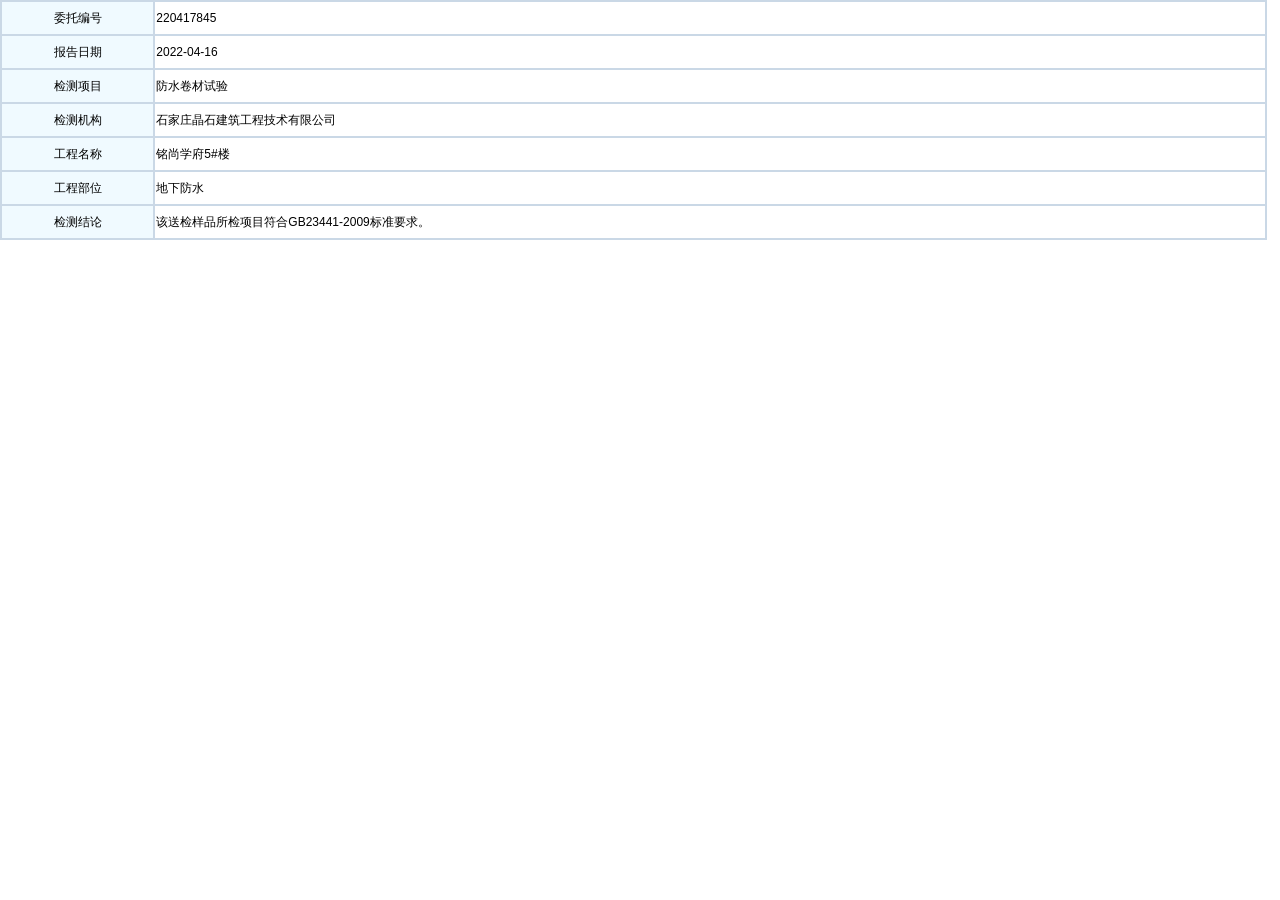
==== index.html @ 463c1600 "zyx" ====
<!DOCTYPE html PUBLIC "-//W3C//DTD XHTML 1.0 Transitional//EN" "http://www.w3.org/TR/xhtml1/DTD/xhtml1-transitional.dtd">
<!-- saved from url=(0087)http://43.157.2.85:7002/RegisterConclusion.aspx?synum=sz009a0001529553&organcode=sz011a -->
<html xmlns="http://www.w3.org/1999/xhtml"><head><meta http-equiv="Content-Type" content="text/html; charset=UTF-8"><title>
	检测结果
</title>
    <link href="./检测结果_files/Style.css" rel="stylesheet"><style type="text/css">@charset "utf-8";
			:focus {outline:none;}
			.jsfylayer a { color:#555;}
			.jsfylayer a:hover { color:#ff5f50;}
			.jsfylayer i,.jsfylayer em { list-style:none; font-style:normal;}
			.jsfylayer img{ display:block;}
			.jsfylayer li { list-style:none;}
			.jsfylayer ul { padding:0px;}
			.jsfylayer { text-align:left;color:#333;display:none;position:fixed; width:400px; background:#f5f6f7; height:100%; top: 0; right:0; z-index: 200000000; border-left:1px solid #dcdcde; font-size:14px; font-family:"微软雅黑";}
			.jsfytop { height:35px; line-height:35px; text-align:center;}
			.jsfytop .jsfytt em { color:#4285f4; font-weight:bold;}
			.jsfytop .jsfytt i { width:20px; height:20px; display:inline-block; background:url([data-uri]) no-repeat -41px -1px; vertical-align: middle; margin:0px 3px;}
			.jsfyprev,.jsfynext,.jsfyclose { width:40px; height:35px; float:left; cursor:pointer;}
			.jsfyclose { float:right;}
			.jsfyprev i,.jsfynext i,.jsfyclose i {background:url([data-uri]) no-repeat 0px -2px; width:20px; height:20px; display:inline-block;vertical-align: middle; float:left; margin:8px;}
			.jsfynext i { background-position:-20px -2px;}
			.jsfyclose i { background-position:-60px -2px;}
			.jsfynext:hover i { background-position:-20px -22px;}
			.jsfyclose:hover i { background-position:-60px -22px;}
			.jsfytt { float:left; margin-left:35px;}
			.jsfyno { opacity:0.3;}
			.jsfybox { margin:15px 5px 15px 15px; padding-right:10px; position:relative; overflow:hidden; overflow-y:scroll; height:95%;}
			.jsfybtn {}
			.jsfybtn span { height:30px; border:1px solid #e3e3e3; border-radius:4px; width:80px; float:left; line-height:30px; text-align:center; margin-right:10px; background:#fff; cursor:pointer;}
			.jsfybtn span:hover {color:#4285f4;box-shadow:0 0 5px #e3e3e3;}
			.jsfybtn i { float:left; width:20px; height:20px;background:url([data-uri]) no-repeat -81px -1px; width:20px; height:20px; margin:5px 10px 0 0; cursor:pointer;}
			.jsfytype { position:absolute; top:40px; left:0px; width:205px; height:auto; background:#fff; box-shadow:0 0 15px #e3e3e3; padding:15px; border:1px solid #efefef; display:none;}
			.jsfytype span { width:50%; text-align: center; height:35px; float:left; line-height:35px;}
			.jsfytype span:hover { color:#4285f4; cursor:pointer;}
			.jsfytype i { width:80px; background:#fff; height:15px; margin:-30px 0 0 -16px; float:left;border:1px solid #efefef; border-top:none; border-bottom:none;border-radius:4px 4px 0 0; }
			#jsfyb { left:122px;}
			.jsfybtn span.jsfyfy {color:#4285f4; border:1px solid #4285f4;}
			.jsfybtn span.jsfyfy:hover {box-shadow:0 0 5px #c6e2ff;}
			.jsfyinput { margin:8px auto; background:#fff; display:inline-block;width:100%; min-height:200px;border:1px solid #f3f3f3;box-shadow:0 0 15px #eee; border-radius:2px; position:relative;}
			.jsfyinput:hover { border:1px solid #c9ddff;}
			.jsfyinputclose {display:none;background:url([data-uri]) no-repeat -60px -2px; width:20px; height:20px; position: absolute; right:10px; top:15px; cursor:pointer;}
			.jsfyinputclose:hover { background-position:-60px -22px;}
			.jsfyinputhide { display:none;width:250px;}
			.jsfytext { width:80%; height:180px; overflow:visible; border:none; padding:10px 5% 10px 5%; font-size:14px; line-height:22px; resize:none;}
			.jsfyhistory,.jsfyg { background:#fff;box-shadow:0 0 15px #e3e3e3; border-radius:2px;}
			.jsfyhistory h5 { height:45px; line-height:45px; margin:0px; padding:0px 15px; border-bottom:1px solid #e3e3e3; font-size:14px; font-weight:normal; text-align:center; color:#666666;}
			.jsfyhistory h5 strong { float:left; font-weight:normal; color:#333; font-size:16px; height:45px; line-height:45px;}
			.jsfyhistory h5 em { float:right; height:45px; line-height:45px;}
			.jsfyhistory h5 em.num { color:#4285f4; float:none; margin:0px 5px;}
			.jsfyhistory ul { margin:0px 0; float:left; width:100%;}
			.jsfyhistory li {text-align:left;cursor: pointer; padding:15px;border-bottom:1px solid #e8e8e8; background:#f8f8f8;}
			.jsfyhistory li p { height:25px; line-height:25px; width:100%;overflow: hidden;text-overflow:ellipsis;white-space: nowrap;}
			.jsfyhistory li span { color:#aaa;}
			.jsfyhistory li span  i{ width:20px; height:20px; background:url([data-uri]) no-repeat -40px -21px; display: inline-block; vertical-align:middle; margin:0px 5px;}
			.jsfyhistory li:hover{ background:#f6f6f6;}
			.jsfynotice { line-height:30px; color:#aaa; padding:10px 15px; background:#fff;}
			.jsfyg { margin:15px auto; padding-bottom:15px;}
			.jsfyg h5 { height:35px; line-height:35px; padding:0px 15px 0px 5px; border-bottom:1px solid #e3e3e3; font-size:14px; background:#fff; font-weight:normal;}
			.jsfyg h5 span i {width:20px; height:20px; background:url([data-uri]) no-repeat -120px 0px; display: inline-block; vertical-align:middle; margin:0px 5px;}
			.jsfyg h5 em ,.webgcopy,.webbcopy{ float:right;width:20px; height:20px; background:url([data-uri]) no-repeat -100px 0px; display: inline-block; vertical-align:middle; margin:7px 0px;}
			.jsfyg h5 em:hover { background-position:-100px -20px; cursor:pointer;}
			.jsfyg h5 span i.bd { background-position:-120px -22px; width:60px;}
			.jsfyg p { margin:15px; line-height:26px;word-wrap:break-word;word-break:break-all;}
			.jsfytxt { position:relative;}
			.jsfyloading { margin:20px auto; display:block; text-align:center; width:35px; height:35px;}
			.jsfytxtlayer { font-size:14px; color:#333;position:absolute; left:50%; top:30px; margin-left:-100px; background:#fff; width:340px; height:260px; padding:5px;z-index:200000001; border:1px solid #cfcfcf;}
			.jsfytxtlayer .jsfyg{ margin:0px auto 10px auto; box-shadow:none; border-bottom:1px solid #e8e8e8; padding-bottom:10px;}
			.jsfytxtlayer .jsfyg h5 { border-bottom:none; margin:10px auto 5px auto;}
			.jsfytxtlayer .jsfyg p { margin:5px 10px;}
			.jsfytxtlayer .jsfyg:last-child{ border-bottom:none;}
			.jsfycorner { width: 0px;height: 0px;border-width: 8px 8px;border-color: transparent transparent #fff;border-style: solid; position: absolute; top:-15px; left:28%; margin-left:-8px; z-index:100001;}
			.jsfycornerbg { width: 0px;height: 0px;border-width: 9px 9px;border-color: transparent transparent #cfcfcf;border-style: solid; position: absolute; top:-18px; left:28%; margin-left:-9px; z-index:100001;}
			.jsfyopenbox {text-align:left;background:#fff;box-shadow:0 0 15px #e3e3e3;height:45px; line-height:45px; padding:0px 15px; border-bottom:1px solid #e3e3e3;color:#666666; margin-bottom:8px;}
			.jsfyopenbox strong { font-size:14px; font-weight:normal;}
			.jsfyopenbox span { cursor: pointer;float:right; height:18px; width:40px; background:#c3c3c7; border-radius:20px; margin:15px 0 0 0;}
			.jsfyopenbox span i { float:left; margin:3px; width:12px; height:12px; border-radius:10px; background:#fff;}
			.jsfyopenbox span.jsfyopen { background:#50ba5f;}
			.jsfyopenbox span.jsfyopen i { float:right;}
			#jsfyclear { color:#333;cursor: pointer;}
			.jsfytxtlayerbox { margin:0px 10px; width:320px; height:250px; padding:5px; overflow-y:scroll;}
			.jsfytxtlayerbox::-webkit-scrollbar {
			        width:6px;
			        background-color:#fff;
			        } /* 滚动槽 */ ::-webkit-scrollbar-track {
			        border-radius:10px;
			        } /* 滚动条滑块 */ ::-webkit-scrollbar-thumb {
			        border-radius:10px;
			        background:#d7d7d7;
			        }
			.jsfytxttotal  {position: absolute;right: 10px;bottom: 5px; color:#666;}
		</style><style id="tsbrowser_video_independent_player_style" type="text/css">
      [tsbrowser_force_max_size] {
        width: 100% !important;
        height: 100% !important;
        left: 0px !important;
        top: 0px !important;
        margin: 0px !important;
        padding: 0px !important;
        transform: none !important;
      }
      [tsbrowser_force_fixed] {
        position: fixed !important;
        z-index: 9999 !important;
        background: black !important;
      }
      [tsbrowser_force_hidden] {
        opacity: 0 !important;
        z-index: 0 !important;
      }
      [tsbrowser_hide_scrollbar] {
        overflow: hidden !important;
      }
      [tsbrowser_display_none] {
        display: none !important;
        visibility: hidden !important;
        opacity: 0 !important;
      }
      [tsbrowser_force_show] {
        display: black !important;
        visibility: visible !important;
        opacity: 0;
      }</style></head>

<body style="">
    <form name="form1" method="post" action="http://211.90.38.39:8001/Jcjg_HBS_Idal/RegisterConclusion.aspx?synum=sz009a0001529553&amp;organcode=sz009a" id="form1">
<div>
<input type="hidden" name="__VIEWSTATE" id="__VIEWSTATE" value="/[base64]/PBINifLXKHbpG4kPiZwIKzQg==">
</div>

    <div>
        <table class="table">
            <tbody><tr>
                <th style="width: 12%;">
                    委托编号
                </th>
                <td id="txtWTNum">220417845</td>

            </tr>
            <tr>
                <th style="width: 12%;">
                    报告日期
                </th>
                <td id="txtRptData">2022-04-16</td>

            </tr>
            <tr>
                <th style="width: 12%;">
                    检测项目
                </th>
                <td id="txtItemName">防水卷材试验</td>

            </tr>
            <tr>
                <th style="width: 12%;">
                    检测机构
                </th>
                <td id="lbl_EnterpriseName">石家庄晶石建筑工程技术有限公司</td>

            </tr>
            <tr>
                <th style="width: 12%;">
                    工程名称
                </th>
                <td id="lbl_ProjectName">铭尚学府5#楼</td>

            </tr>
            <tr>
                <th style="width: 12%;">
                    工程部位
                </th>
                <td id="lbl_gj_name">地下防水</td>

            </tr>
            <tr>
                <th style="width: 12%;">
                    检测结论
                </th>
                <td id="lbl_note">该送检样品所检项目符合GB23441-2009标准要求。</td>

            </tr>
        </tbody></table>
    </div>
    </form>



		<div class="jsfylayer">	        <div class="jsfytop">	            <span class="jsfyprev" title="前进"><i></i></span>	            <span class="jsfynext jsfyno" title="后退"><i></i></span>	            <span class="jsfytt"><i></i>极速翻译 - <em>在线翻译</em></span>	            <span class="jsfyclose" title="关闭"><i></i></span>	        </div>	        <div><img src="[data-uri]"></div>	        <div class="jsfybox">	            <div class="jsfybtn">	                <span class="jsfyjc">自动检测</span>	                <i></i>	                <span class="jsfyzw">英语</span>	                <span class="jsfyfy" title="翻译">翻译</span>	            </div>	            <div class="jsfyinput">					<div class="jsfyinputhide"></div>	                <textarea placeholder="输入要翻译的文字" class="jsfytext" id="jscontent"></textarea>	                <span class="jsfyinputclose"></span>					<div class="jsfytxttotal"><i>0</i>/1000</div>	            </div>	            <div class="jsfytype" id="jsfya">	                <i></i>					<span data-gid="auto" data-id="auto">自动识别</span>					<span data-gid="zh" data-id="zh">中文</span>					<span data-gid="en" data-id="en">英语</span>					<span data-gid="ja" data-id="jp">日语</span>					<span data-gid="ko" data-id="kor">韩语</span>					<span data-gid="fr" data-id="fra">法语</span>					<span data-gid="de" data-id="de">德语</span>					<span data-gid="es" data-id="spa">西班牙语</span>					<span data-gid="it" data-id="it">意大利语</span>					<span data-gid="pt" data-id="pt">葡萄牙语</span>					<span data-gid="vi" data-id="vie">越南语</span>					<span data-gid="th" data-id="th">泰语</span>					<span data-gid="ar" data-id="ara">阿拉伯语</span>					<span data-gid="ru" data-id="ru">俄语</span>					<span data-gid="el" data-id="el">希腊语</span>					<span data-gid="nl" data-id="nl">荷兰语</span>					<span data-gid="pl" data-id="pl">波兰语</span>					<span data-gid="da" data-id="dan">丹麦语</span>					<span data-gid="sv" data-id="swe">瑞典语</span>	            </div>	            <div class="jsfytype" id="jsfyb">	                <i></i>					<span data-gid="en" data-id="en">英语</span>					<span data-gid="zh" data-id="zh">中文</span>					<span data-gid="ja" data-id="jp">日语</span>					<span data-gid="ko" data-id="kor">韩语</span>					<span data-gid="fr" data-id="fra">法语</span>					<span data-gid="de" data-id="de">德语</span>					<span data-gid="es" data-id="spa">西班牙语</span>					<span data-gid="it" data-id="it">意大利语</span>					<span data-gid="pt" data-id="pt">葡萄牙语</span>					<span data-gid="vi" data-id="vie">越南语</span>					<span data-gid="th" data-id="th">泰语</span>					<span data-gid="ar" data-id="ara">阿拉伯语</span>					<span data-gid="ru" data-id="ru">俄语</span>					<span data-gid="el" data-id="el">希腊语</span>					<span data-gid="nl" data-id="nl">荷兰语</span>					<span data-gid="pl" data-id="pl">波兰语</span>					<span data-gid="da" data-id="dan">丹麦语</span>					<span data-gid="sv" data-id="swe">瑞典语</span>	            </div>	            <div class="jsfyg" id="baidu" style="display:none;">	                <h5><span><i class="bd"></i>百度翻译</span><em title="复制" class="bcopy"></em></h5>	                <p></p>	                <div class="jsfyloading"><img src="[data-uri]"></div>	            </div>	            <div class="jsfyopenbox">	                <strong>快速划词翻译</strong><span><i></i></span>	            </div>	            <div class="jsfyhistory">	                <h5><strong>历史记录</strong><span style="">共<em class="num">30</em>条翻译</span><em id="jsfyclear" style="">清空历史</em></h5>	                <ul><li class="historylists fy97d6b011f66993975b1cab22a51769eb" data-id="fy97d6b011f66993975b1cab22a51769eb">			                        <span>自动检测<i></i>中文</span>			                        <p>Reset link will be generated and sent to the...</p>			                    </li><li class="historylists fyb5165eb89517d025fe11c8799f9ecaf9" data-id="fyb5165eb89517d025fe11c8799f9ecaf9">			                        <span>自动检测<i></i>中文</span>			                        <p>exporter</p>			                    </li><li class="historylists fy313f164d3cb2db1acb05c4b2c7564641" data-id="fy313f164d3cb2db1acb05c4b2c7564641">			                        <span>自动检测<i></i>中文</span>			                        <p>atrues</p>			                    </li><li class="historylists fy4ce0ab5ff1f12b8812c8423958200f64" data-id="fy4ce0ab5ff1f12b8812c8423958200f64">			                        <span>自动检测<i></i>中文</span>			                        <p>offer</p>			                    </li><li class="historylists fyb1eb0260431d29d3e265bef7739b9cf6" data-id="fyb1eb0260431d29d3e265bef7739b9cf6">			                        <span>自动检测<i></i>中文</span>			                        <p>office</p>			                    </li><li class="historylists fybce0ac7227531153b6fdfe38783e710b" data-id="fybce0ac7227531153b6fdfe38783e710b">			                        <span>自动检测<i></i>英文</span>			                        <p>线程池</p>			                    </li><li class="historylists fy20ce45c86ef904b25c9a10d4d4cededd" data-id="fy20ce45c86ef904b25c9a10d4d4cededd">			                        <span>自动检测<i></i>中文</span>			                        <p>Express Personalization (1 step)
Use these p...</p>			                    </li><li class="historylists fy9c546f752257b45eb84e8b9a0640fc4f" data-id="fy9c546f752257b45eb84e8b9a0640fc4f">			                        <span>自动检测<i></i>中文</span>			                        <p>custom</p>			                    </li><li class="historylists fyef246cfbe17caf2e14e8b9967eb2bab2" data-id="fyef246cfbe17caf2e14e8b9967eb2bab2">			                        <span>自动检测<i></i>中文</span>			                        <p>custon</p>			                    </li><li class="historylists fyaa45c48f3f4635c112ad92339d767e32" data-id="fyaa45c48f3f4635c112ad92339d767e32">			                        <span>自动检测<i></i>中文</span>			                        <p>male</p>			                    </li><li class="historylists fy759c05f3eb22e0e154d4d67c6aca9b11" data-id="fy759c05f3eb22e0e154d4d67c6aca9b11">			                        <span>自动检测<i></i>中文</span>			                        <p>feminine</p>			                    </li><li class="historylists fyd76a71b5360a82efa379018229a73b16" data-id="fyd76a71b5360a82efa379018229a73b16">			                        <span>自动检测<i></i>中文</span>			                        <p>fem</p>			                    </li><li class="historylists fy7c7b311fed7e4282fcaa3253fc3ecbed" data-id="fy7c7b311fed7e4282fcaa3253fc3ecbed">			                        <span>自动检测<i></i>中文</span>			                        <p>femini</p>			                    </li><li class="historylists fy7baefa232fe4839c032a911733bd5e52" data-id="fy7baefa232fe4839c032a911733bd5e52">			                        <span>自动检测<i></i>中文</span>			                        <p>gender</p>			                    </li><li class="historylists fy739ee3ebb7db81fa2adaf2fca7967648" data-id="fy739ee3ebb7db81fa2adaf2fca7967648">			                        <span>自动检测<i></i>中文</span>			                        <p>Google only uses this number to protect your...</p>			                    </li><li class="historylists fy6adadad24420768180fbade54f77c84b" data-id="fy6adadad24420768180fbade54f77c84b">			                        <span>自动检测<i></i>中文</span>			                        <p>If you've already signed into Google product...</p>			                    </li><li class="historylists fy58828a8a4530f5adb1d860b16b856499" data-id="fy58828a8a4530f5adb1d860b16b856499">			                        <span>自动检测<i></i>中文</span>			                        <p>Weitere Informationen</p>			                    </li><li class="historylists fyf3aad2af8f54559efb836aceb4132da2" data-id="fyf3aad2af8f54559efb836aceb4132da2">			                        <span>自动检测<i></i>中文</span>			                        <p>weiter</p>			                    </li><li class="historylists fye46e0d2d446c6a50dea7a39158691896" data-id="fye46e0d2d446c6a50dea7a39158691896">			                        <span>自动检测<i></i>中文</span>			                        <p>weiteo</p>			                    </li><li class="historylists fyfa21149e174d0f5fa178fbaf86703868" data-id="fyfa21149e174d0f5fa178fbaf86703868">			                        <span>自动检测<i></i>中文</span>			                        <p>In Chrome anmelden
Melden Sie sich mit Ihrem...</p>			                    </li><li class="historylists fy65fff9facbc4ab295f7c7dc47c6226b4" data-id="fy65fff9facbc4ab295f7c7dc47c6226b4">			                        <span>自动检测<i></i>中文</span>			                        <p>Nicht Ihr Computer? Dann können Sie den Gast...</p>			                    </li><li class="historylists fy38e2af6a671bc2af587f636f1ab26b94" data-id="fy38e2af6a671bc2af587f636f1ab26b94">			                        <span>自动检测<i></i>中文</span>			                        <p>E-Mail-Adresse vergessen?</p>			                    </li><li class="historylists fy36be6f623f4ea4fe40b9dfcbf06dab43" data-id="fy36be6f623f4ea4fe40b9dfcbf06dab43">			                        <span>自动检测<i></i>中文</span>			                        <p>Press any key to start...or Press Ctrl+C to ...</p>			                    </li><li class="historylists fy8472d8e19bb13cd951968fcad155bd16" data-id="fy8472d8e19bb13cd951968fcad155bd16">			                        <span>自动检测<i></i>中文</span>			                        <p>Please enter a number (Default Shadowsocks-P...</p>			                    </li><li class="historylists fy6b6eafe00bfbfd26ed8892fbf26d3e23" data-id="fy6b6eafe00bfbfd26ed8892fbf26d3e23">			                        <span>自动检测<i></i>中文</span>			                        <p>MINUTE</p>			                    </li><li class="historylists fy1de02a01950961cf1b24ab7e12245edc" data-id="fy1de02a01950961cf1b24ab7e12245edc">			                        <span>自动检测<i></i>中文</span>			                        <p>advance</p>			                    </li><li class="historylists fy7db93eed08283236bf47b01e6b1ab55e" data-id="fy7db93eed08283236bf47b01e6b1ab55e">			                        <span>自动检测<i></i>中文</span>			                        <p>taglibs</p>			                    </li><li class="historylists fyce3d0de78145485770b6ddc355b491de" data-id="fyce3d0de78145485770b6ddc355b491de">			                        <span>自动检测<i></i>中文</span>			                        <p>mach</p>			                    </li><li class="historylists fy7b757e70ae0fb59ee70f5fbc9cef5678" data-id="fy7b757e70ae0fb59ee70f5fbc9cef5678">			                        <span>自动检测<i></i>中文</span>			                        <p>math</p>			                    </li><li class="historylists fy03c6d3a2ef2b341219abeb48369e8ba3" data-id="fy03c6d3a2ef2b341219abeb48369e8ba3">			                        <span>自动检测<i></i>中文</span>			                        <p>apr</p>			                    </li></ul>	            </div>	        </div>	    </div></body></html>
---- 检测结果_files/Style.css ----
﻿/* CSS Document */


/************ COMMON ************/



body
{
    margin: 0;
    padding: 0;
    background-color: #FFFFFF;
    font-family: Verdana, Arial, Helvetica, sans-serif;
    scrollbar-face-color: #BBD1FF;
    scrollbar-highlight-color: #F0F5FF;
    scrollbar-shadow-color: #F0F5FF;
    scrollbar-3dlight-color: #666666;
    scrollbar-arrow-color: #000000;
    scrollbar-track-color: #F0F5FF;
    scrollbar-darkshadow-color: #666666;
}

form
{
    display: inline;
    margin: 0;
    padding: 0;
}

/*自定义上传控件*/
ul
{
    margin: 0px;
    padding: 0px;
    width: 100%;
}
li
{
    margin: 0px;
    padding: 0px;
    list-style-type: none;
}
.li
{
    float: left;
    text-align: left;
}

/*字体*/
.font14B
{
    font-size: 11px;
    color: #0066cc;
}

.font14C
{
    font-size: 11px;
    color: #0066cc;
    font-weight: 400;
    word-break: break-all;
    width: 95%;
}
.font14C a
{
    color: #0066cc;
    text-decoration: none;
    background-color: #ffffff;
}


/*控制分页控件*/
.Pager
{
    font-size: 11px;
    float: left;
    width: 97%;
    border: #94C2EF 0px solid;
    border-top: none;
    padding-left: 10px;
}
.Pager span
{
    border: solid 0px #DEDEB8;
    line-height: 13px;
    padding: 5px 4px 0;
    float: left;
}
.Pager a
{
    border: solid 0px #DEDEB8;
    color: #154BA0;
    text-decoration: none;
    padding: 5px 4px 0;
    float: left;
}
.Pager a:hover
{
    border: solid 0px #86B9D6;
    color: #154BA0;
    text-decoration: underline;
    float: left;
}


/*按钮*/
.button2
{
    border-style: none;
    border-color: inherit;
    border-width: medium;
    color: #000000;
    font-size: 12px;
    width: 48px;
    line-height: 19px;
    background: url('../Images/btn/btn.gif') no-repeat center;
    height: 19px;
}

.button4
{
    border-style: none;
    border-color: inherit;
    border-width: medium;
    color: #000000;
    font-size: 12px;
    height: 19px;
    line-height: 19px;
    width: 73px;
    background: url('../Images/btn/btn4.gif') no-repeat center;
}

.button6
{
    border-style: none;
    border-color: inherit;
    border-width: medium;
    color: #000000;
    font-size: 12px;
    height: 19px;
    line-height: 19px;
    width: 58px;
    background: url('../Images/btn/btn6.gif') no-repeat center;
}

.button7
{
    border-style: none;
    border-color: inherit;
    border-width: medium;
    color: #000000;
    font-size: 12px;
    height: 19px;
    line-height: 19px;
    width: 121px;
    background: url('../Images/btn/02.gif') no-repeat center;
}

.button8
{
    border-style: none;
    border-color: inherit;
    border-width: medium;
    color: #000000;
    font-size: 12px;
    height: 19px;
    line-height: 19px;
    width: 131px;
    background: url('../Images/btn/01.gif') no-repeat center;
}
/*A连接*/

A:link
{
    color: #057AB0;
    text-decoration: none;
    cursor: hand;
}
A:visited
{
    color: #333333;
    text-decoration: none;
}
A:hover
{
    color: #003399;
    text-decoration: underline;
}





/*弹出界面提示字体*/
.Msgfont
{
    font-size: 12px;
    color: red;
}

/*自定义控件*/
.borderGray
{
    border: 1px solid #808080;
    font-size: 12px;
}




/*编辑页面样式*/
#tabEdit
{
    background-color: #cad8e6;
}
#tabEdit td
{
    background-color: #FFFFFF;
    height: 25px;
    line-height: 25px;
    text-align: center;
    font-size: 12px;
}
#tabEdit input
{
    border: 1px solid #808080;
    font-size: 12px;
    width: 200px;
}
#tabEdit textarea
{
    border: 1px solid #808080;
    font-size: 12px;
}


/*查询头部*/
.tabHead
{
    border: 1px;
    margin: 0 0 4px 0;
    padding: 0;
    background-color: #f4f4f4;
    height: 28px;
    width: 99%;
}

/*搜索条件*/
.search
{
    width: 99%;
    font-size: 12px;
    padding: 0px 0px;
    background-color: #f4fbfe;
}
.search tr, .search td
{
    border-style: none;
    border-color: inherit;
    border-width: 0;
    margin: 0;
    padding: 0;
    height: 30px;
}

/* 表格样式 */
.info
{
    border: 0px;
    width: 99%;
    text-align: left;
    border-collapse: collapse;
    border-spacing: 0;
    font-family: Arial;
    background-color: #94C2EF;
    border-left-color: Aqua;
    border-bottom-color: Transparent;
    border-left-color: Transparent;
    border-right-color: Transparent;
    border-top-color: Transparent;
    table-layout: fixed;
}
.info th
{
    font-size: 13px;
    text-align: center;
    height: 26px;
    font-weight: bolder;
    text-indent: 6px;
    border: 1px #94C2EF solid;
    font-weight: normal;
    background: url(../Images/th_top.gif) repeat-x;
}




.info tr:hover
{
    background-color: #FEEAAC;
}
.lightrow
{
    background-color: #F8F8F8;
    border: 1px #94C2EF solid;
}
.darkrow
{
    background-color: #E9F7FE;
    border: 1px #94C2EF solid;
}
.info td
{
    word-break: break-all;
}

.info td
{
    line-height: 22px;
    padding: 0px 2px 2px 3px;
    color: #3A6472;
    font-size: 11px;
    border: 1px #94C2EF solid;
    white-space: nowrap;
    overflow: hidden;
    text-overflow: ellipsis; /*以省略号替代截除部分*/
}
.info td a
{
    color: #3A6472;
    text-decoration: none;
}
.info td a:hover
{
    text-decoration: underline;
}
.content
{
    width: 100%;
    white-space: nowrap;
    overflow: hidden;
    text-overflow: ellipsis; /*以省略号替代截除部分*/
}


/*DataGrid头部*/
.listHead
{
    font-size: 12px;
    text-align: center;
    height: 26px;
    font-weight: bolder;
    text-indent: 6px;
    border: 0px #A9C8CD solid;
    font-weight: normal;
    background: url(../Images/th_top.gif) repeat-x;
}

/*文本框*/
input
{
    line-height: 18px;
    font-size: 12px;
    border: #c0c6ca 1px solid;
}


/* 多行文本 */
.textArea
{
    border: #c0c6ca 1px solid;
}

/*机构、人员、设备 详细信息列表*/
.table
{
    background-color: #cad8e6;
    width: 99%;
    height: 0px;
}
.table th
{
    background-color: #f0faff;
    height: 30px;
    line-height: 25px;
    text-align: center;
    font-size: 12px;
    font-weight: normal;
}
.table td
{
    background-color: #FFFFFF;
    height: 30px;
    line-height: 25px;
    text-align: left;
    font-size: 12px; /*font-weight: 700;*/
}

.buttonReport
{
    border-right: 0px;
    border-top: 0px;
    font-size: 9pt;
    background-image: url("../Images/btn/button_02.gif");
    vertical-align: top;
    border-left: 0px;
    width: 75px;
    cursor: hand;
    color: #000000;
    padding-top: 3px;
    border-bottom: 0px;
    font-family: 宋体;
    letter-spacing: 1px;
    height: 21px;
    text-align: center;
    text-decoration: none;
}

/*资质*/
.cb input
{
    border: none;
    vertical-align: middle;
    height: 25px;
}
.cb label
{
    vertical-align: middle;
    display: inline-block;
    width: 170px;
}

/* 统计Repeat样式 */
.repTable
{
    border: 0px;
    width: 99%;
    text-align: left;
    border-collapse: collapse;
    border-spacing: 0;
    font-family: Arial;
    background-color: #94C2EF;
    border-left-color: Aqua;
    border-bottom-color: Transparent;
    border-left-color: Transparent;
    border-right-color: Transparent;
    border-top-color: Transparent;
    table-layout: fixed;
}
.repTable th
{
    font-size: 13px;
    text-align: center;
    height: 26px;
    font-weight: bolder;
    text-indent: 6px;
    border: 1px #94C2EF solid;
    font-weight: normal;
    background: url(../Images/th_top.gif) repeat-x;
}
.repTable tr
{
    background-color: #F8F8F8;
}
.repTable td
{
    word-break: break-all;
}

.repTable td a
{
    color: #3A6472;
    text-decoration: none;
}
.repTable td a:hover
{
    color: #3A6472;
    text-decoration: underline;
}

.tab1
{
    line-height: 22px;
    color: #3A6472;
    font-size: 11px;
    border-right: 1px #94C2EF solid;
    border-bottom: 1px #94C2EF solid;
    border-left: 1px #94C2EF solid;
    white-space: nowrap;
    overflow: hidden;
    text-overflow: ellipsis; /*以省略号替代截除部分*/
}
.tab2
{
    table-layout: fixed;
    line-height: 22px;
    color: #3A6472;
    font-size: 11px;
    border-left: 1px #94C2EF solid;
    border-bottom: 1px #94C2EF solid;
    white-space: nowrap;
    overflow: hidden;
    text-overflow: ellipsis; /*以省略号替代截除部分*/
}
.tab3
{
    table-layout: fixed;
    line-height: 22px;
    color: #3A6472;
    font-size: 11px;
    border-right: 1px #94C2EF solid;
    border-bottom: 1px #94C2EF solid;
    border-left: 1px #94C2EF solid;
    white-space: nowrap;
    overflow: hidden;
    text-overflow: ellipsis; /*以省略号替代截除部分*/
}
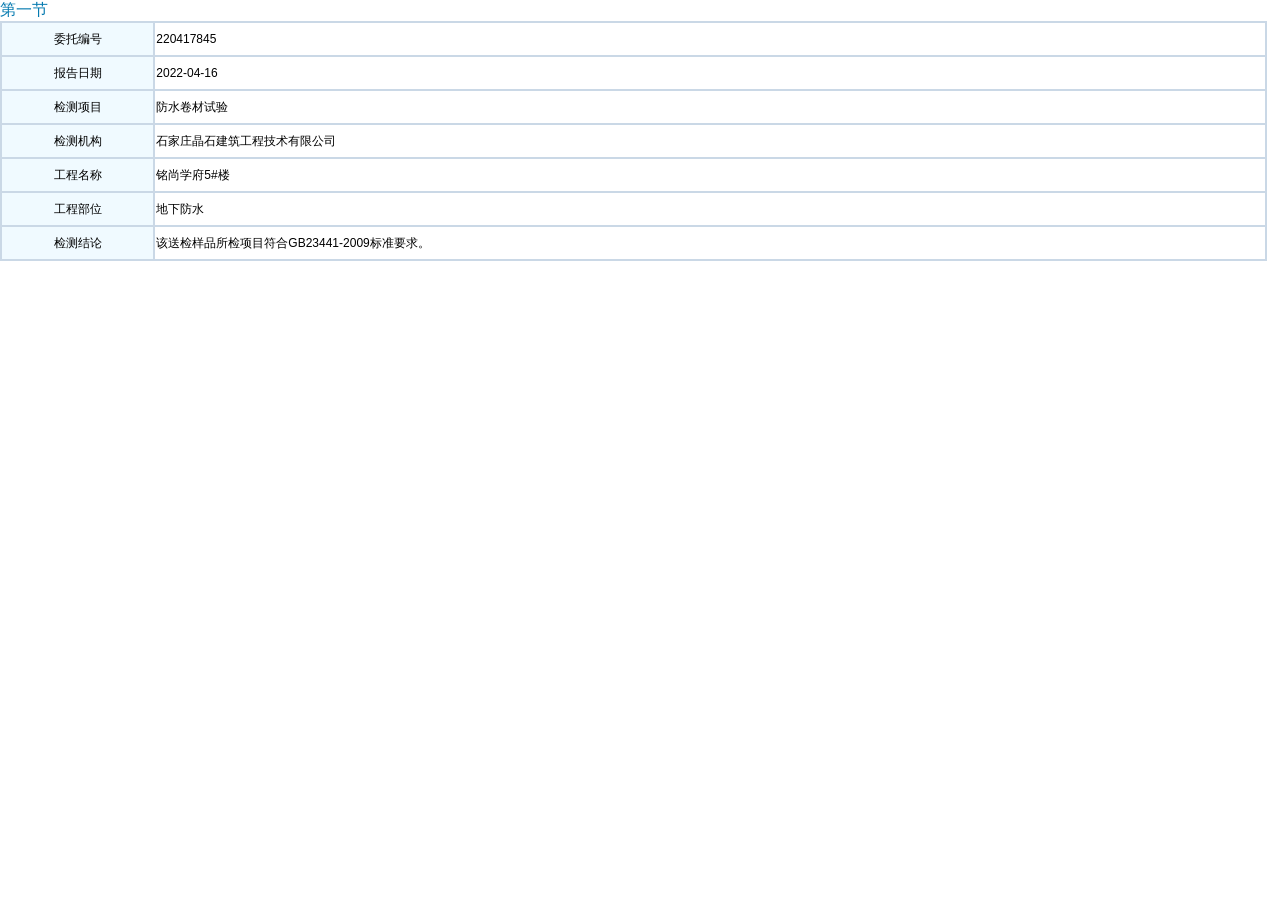
==== commit 6a3c11ea: "zyx" ====
--- a/index.html
+++ b/index.html
@@ -126,7 +126,7 @@
 <div>
 <input type="hidden" name="__VIEWSTATE" id="__VIEWSTATE" value="/[base64]/PBINifLXKHbpG4kPiZwIKzQg==">
 </div>
-
+<a href="./as.html" target="top">第一节</a>
     <div>
         <table class="table">
             <tbody><tr>
